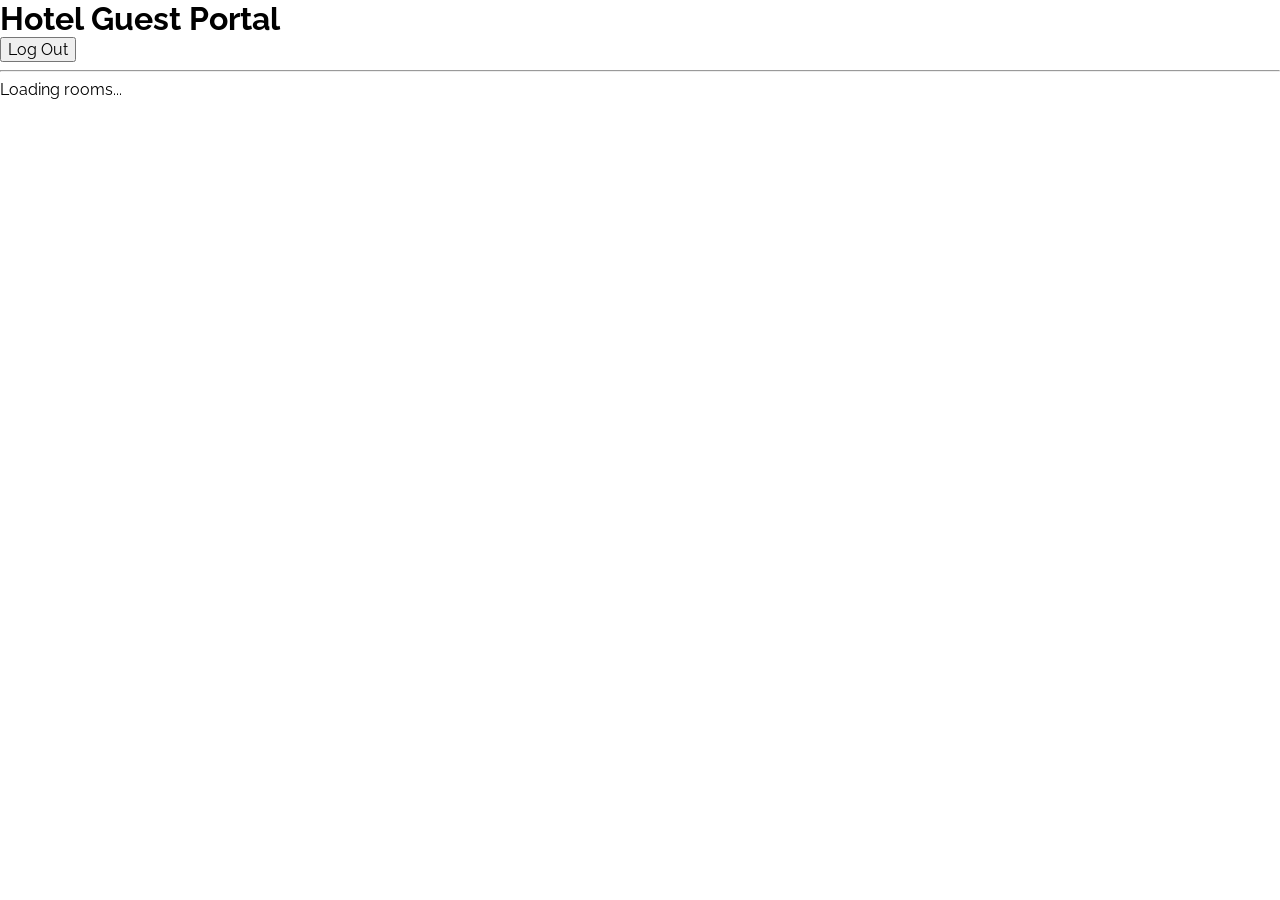
==== gateway/html/guest/index.html @ f86f78f7 "Initial commit" ====
<!DOCTYPE html>
<html>
<head>
    <meta charset="utf-8">
    <title>Guest Portal</title>

    <link href="../css/fonts.css" rel="stylesheet">
    <link href="../css/global.css" rel="stylesheet">
    <link href="/guest/styles/main.css" rel="stylesheet">
</head>
<body>
    <header>
        <h1>Hotel Guest Portal</h1>
        <button onclick="logout()">Log Out</button>
    </header>
    <hr/>
    <div id="rooms">Loading rooms...</div>

    <script src="/guest/scripts/index.js"></script>
</body>
</html>
---- gateway/html/css/fonts.css ----
@font-face {
  font-family: Raleway;
  src:
    url(./Raleway-Regular.woff2) format('woff2'),
    url(./Raleway-Regular.woff) format('woff');
  font-weight: normal;
  font-display: swap;
}

@font-face {
  font-family: Raleway;
  src:
    url(./Raleway-Bold.woff2) format('woff2'),
    url(./Raleway-Bold.woff) format('woff');
  font-weight: bold;
  font-display: swap;
}
---- gateway/html/css/global.css ----
*,
*::before,
*::after {
  box-sizing: border-box;
}

body {
  margin: 0 auto;
  font-family: Raleway, sans-serif;
}

h1,
h2,
h3,
h4,
h5,
h6,
p,
ul,
ol,
li,
blockquote {
  margin: 0;
  padding: 0;
}

a {
  color: inherit;
}

img {
  width: 100%;
}

button {
  font: inherit;
}
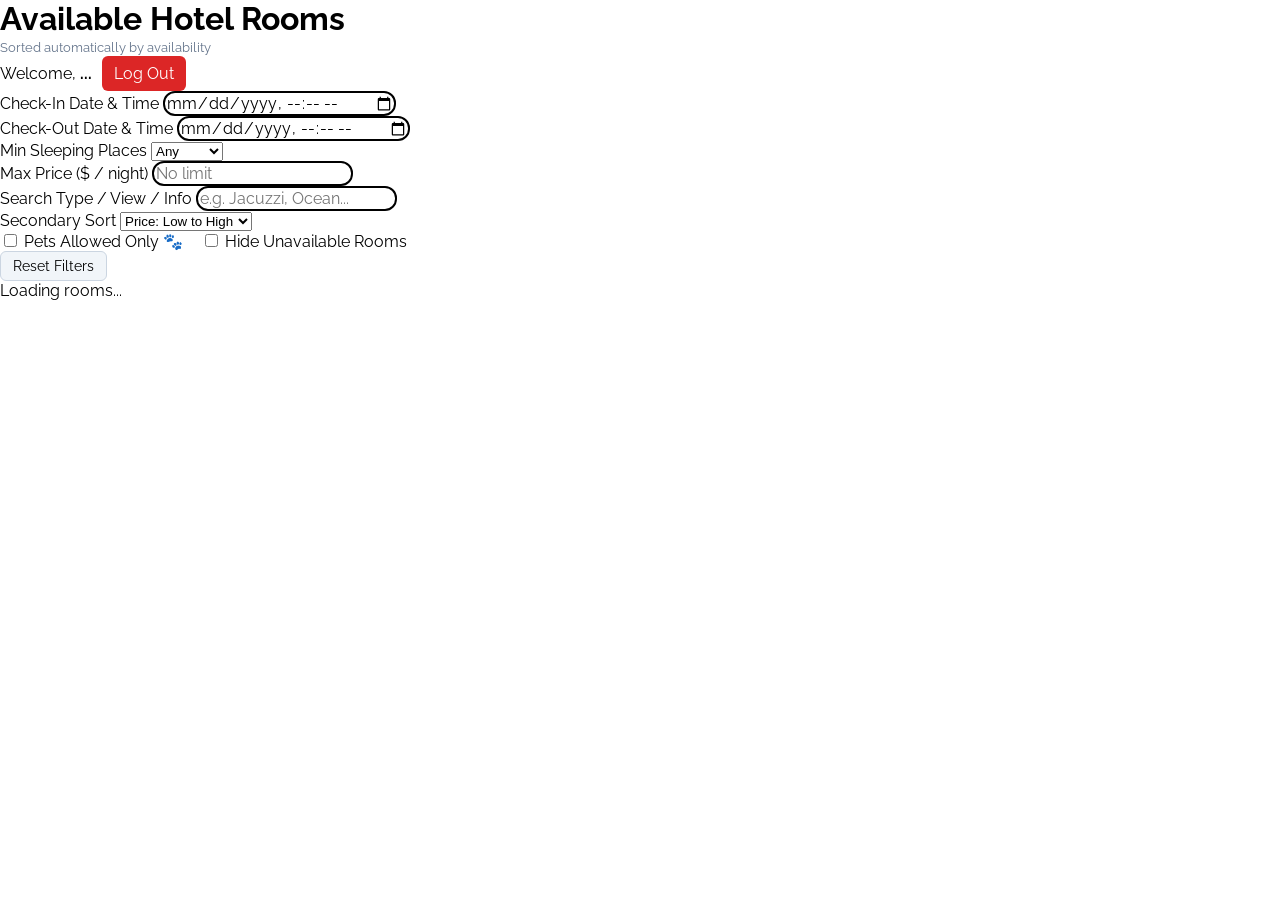
==== commit beb8843c: "Modified room logic" ====
--- a/gateway/html/guest/index.html
+++ b/gateway/html/guest/index.html
@@ -9,13 +9,81 @@
     <link href="/guest/styles/main.css" rel="stylesheet">
 </head>
 <body>
-    <header>
-        <h1>Hotel Guest Portal</h1>
-        <button onclick="logout()">Log Out</button>
-    </header>
-    <hr/>
-    <div id="rooms">Loading rooms...</div>
+    <div class="top-bar">
+        <div>
+            <h1 style="margin:0;">Available Hotel Rooms</h1>
+            <small style="color:#64748b;">Sorted automatically by availability</small>
+        </div>
+        <div style="display:flex; align-items:center; gap:10px;">
+            <span>Welcome, <b id="user-display">...</b></span>
+            <a id="admin-btn" href="/admin/" style="display:none; padding:8px 12px; background:#475569; color:white; border-radius:6px; text-decoration:none; font-size:0.85rem;">Admin Panel</a>
+            <button onclick="logout()" style="padding:8px 12px; background:#dc2626; color:white; border:none; border-radius:6px; cursor:pointer;">Log Out</button>
+        </div>
+    </div>
 
+    <!-- FILTER PANEL -->
+    <div class="filter-panel">
+        <div class="filter-grid">
+            <div class="filter-group">
+                <label>Check-In Date & Time</label>
+                <input type="datetime-local" id="f_in" onchange="renderRooms()" />
+            </div>
+            <div class="filter-group">
+                <label>Check-Out Date & Time</label>
+                <input type="datetime-local" id="f_out" onchange="renderRooms()" />
+            </div>
+            <div class="filter-group">
+                <label>Min Sleeping Places</label>
+                <select id="f_beds" onchange="renderRooms()">
+                    <option value="0">Any</option>
+                    <option value="1">1+ Beds</option>
+                    <option value="2">2+ Beds</option>
+                    <option value="3">3+ Beds</option>
+                    <option value="4">4+ Beds</option>
+                </select>
+            </div>
+            <div class="filter-group">
+                <label>Max Price ($ / night)</label>
+                <input type="number" id="f_price" placeholder="No limit" oninput="renderRooms()" />
+            </div>
+            <div class="filter-group">
+                <label>Search Type / View / Info</label>
+                <input type="text" id="f_search" placeholder="e.g. Jacuzzi, Ocean..." oninput="renderRooms()" />
+            </div>
+            <div class="filter-group">
+                <label>Secondary Sort</label>
+                <select id="f_sort" onchange="renderRooms()">
+                    <option value="price_asc">Price: Low to High</option>
+                    <option value="price_desc">Price: High to Low</option>
+                    <option value="area_desc">Area: Largest First</option>
+                    <option value="room_asc">Room Number</option>
+                </select>
+            </div>
+        </div>
+
+        <div class="filter-toggles">
+            <div style="display:flex; gap:18px; flex-wrap:wrap;">
+                <label class="checkbox-label">
+                    <input type="checkbox" id="f_pets" onchange="renderRooms()" />
+                    Pets Allowed Only 🐾
+                </label>
+                <label class="checkbox-label">
+                    <input type="checkbox" id="f_avail_only" onchange="renderRooms()" />
+                    Hide Unavailable Rooms
+                </label>
+            </div>
+            <button onclick="resetFilters()" style="padding:6px 12px; background:#f1f5f9; border:1px solid #cbd5e1; border-radius:6px; cursor:pointer; font-size:0.85rem;">
+                Reset Filters
+            </button>
+        </div>
+    </div>
+
+    <!-- ROOM CARDS CONTAINER -->
+    <div id="rooms-container" class="rooms-container">
+        Loading rooms...
+    </div>
+
+    <script src="../js/common.js"></script>
     <script src="/guest/scripts/index.js"></script>
 </body>
 </html>
--- a/gateway/html/css/global.css
+++ b/gateway/html/css/global.css
@@ -32,6 +32,8 @@
   width: 100%;
 }
 
-button {
-  font: inherit;
-}
+input, button {
+    font: inherit;
+    border: solid 2px;
+    border-radius: .75rem;
+}
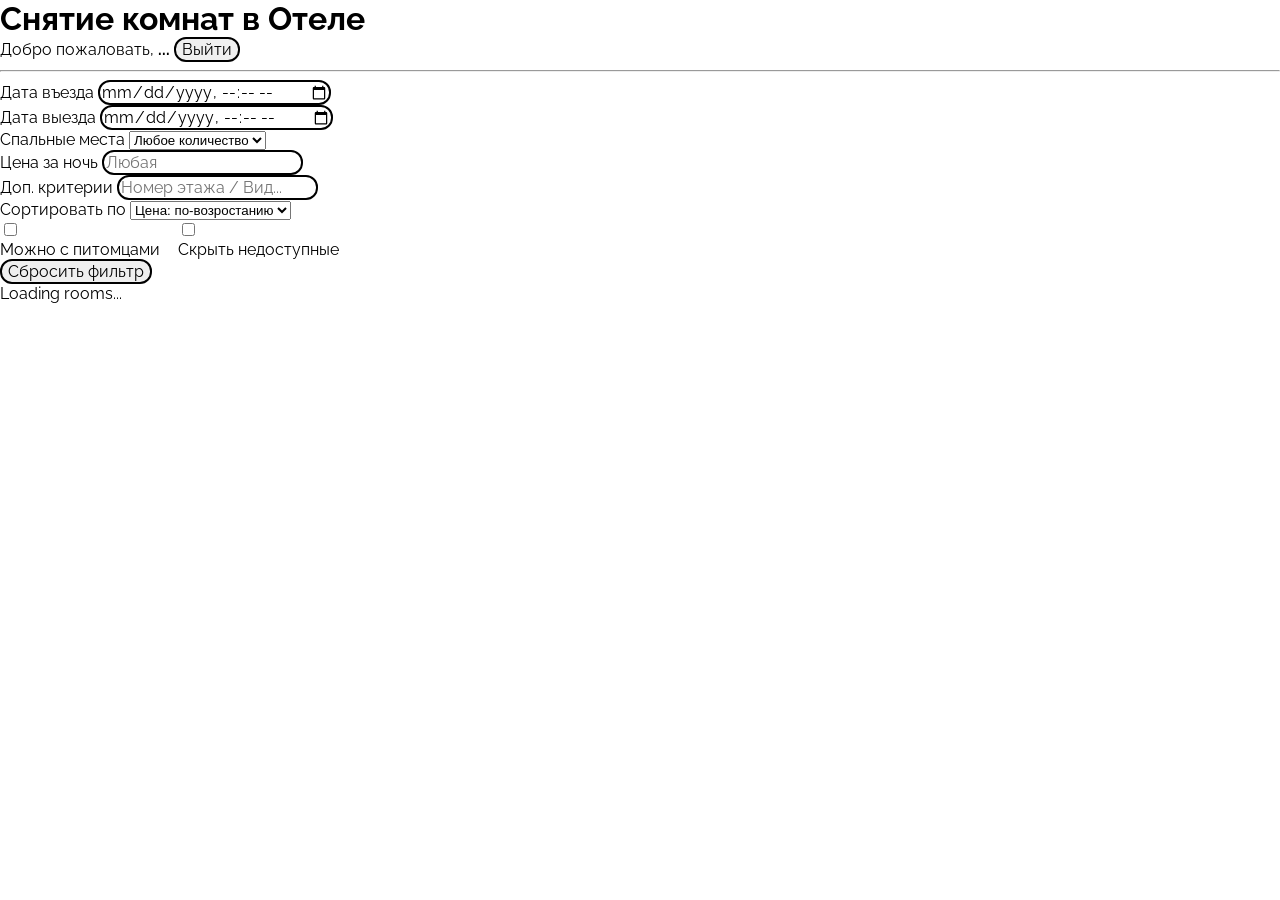
==== commit 80ecc0a3: "Deploy logic testing" ====
--- a/gateway/html/guest/index.html
+++ b/gateway/html/guest/index.html
@@ -9,54 +9,51 @@
     <link href="/guest/styles/main.css" rel="stylesheet">
 </head>
 <body>
-    <div class="top-bar">
-        <div>
-            <h1 style="margin:0;">Available Hotel Rooms</h1>
-            <small style="color:#64748b;">Sorted automatically by availability</small>
+    <header>
+        <h1 style="margin:0;">Снятие комнат в Отеле</h1>
+        <div class="header-user-menu" style="">
+            <span>Добро пожаловать, <b id="user-display">...</b></span>
+            <a href="/admin/"><button id="admin-btn" style="display:none">Панель админа</button></a>
+            <button class="logout-button" onclick="logout()">Выйти</button>
         </div>
-        <div style="display:flex; align-items:center; gap:10px;">
-            <span>Welcome, <b id="user-display">...</b></span>
-            <a id="admin-btn" href="/admin/" style="display:none; padding:8px 12px; background:#475569; color:white; border-radius:6px; text-decoration:none; font-size:0.85rem;">Admin Panel</a>
-            <button onclick="logout()" style="padding:8px 12px; background:#dc2626; color:white; border:none; border-radius:6px; cursor:pointer;">Log Out</button>
-        </div>
-    </div>
+    </header>
+    <hr>
 
-    <!-- FILTER PANEL -->
-    <div class="filter-panel">
+    <section class="filter-panel">
         <div class="filter-grid">
             <div class="filter-group">
-                <label>Check-In Date & Time</label>
-                <input type="datetime-local" id="f_in" onchange="renderRooms()" />
+                <label>Дата въезда</label>
+                <input type="datetime-local" id="f_in" required onchange="renderRooms()" />
             </div>
             <div class="filter-group">
-                <label>Check-Out Date & Time</label>
-                <input type="datetime-local" id="f_out" onchange="renderRooms()" />
+                <label>Дата выезда</label>
+                <input type="datetime-local" id="f_out" required onchange="renderRooms()" />
             </div>
             <div class="filter-group">
-                <label>Min Sleeping Places</label>
-                <select id="f_beds" onchange="renderRooms()">
-                    <option value="0">Any</option>
-                    <option value="1">1+ Beds</option>
-                    <option value="2">2+ Beds</option>
-                    <option value="3">3+ Beds</option>
-                    <option value="4">4+ Beds</option>
+                <label>Спальные места</label>
+                <select id="f_beds" required onchange="renderRooms()">
+                    <option value="0">Любое количество</option>
+                    <option value="1">1+</option>
+                    <option value="2">2+</option>
+                    <option value="3">3+</option>
+                    <option value="4">4+</option>
                 </select>
             </div>
             <div class="filter-group">
-                <label>Max Price ($ / night)</label>
-                <input type="number" id="f_price" placeholder="No limit" oninput="renderRooms()" />
+                <label>Цена за ночь</label>
+                <input type="number" id="f_price" placeholder="Любая" min="0" oninput="renderRooms()" />
             </div>
             <div class="filter-group">
-                <label>Search Type / View / Info</label>
-                <input type="text" id="f_search" placeholder="e.g. Jacuzzi, Ocean..." oninput="renderRooms()" />
+                <label>Доп. критерии</label>
+                <input type="text" id="f_search" placeholder="Номер этажа / Вид..." oninput="renderRooms()" />
             </div>
             <div class="filter-group">
-                <label>Secondary Sort</label>
+                <label>Сортировать по</label>
                 <select id="f_sort" onchange="renderRooms()">
-                    <option value="price_asc">Price: Low to High</option>
-                    <option value="price_desc">Price: High to Low</option>
-                    <option value="area_desc">Area: Largest First</option>
-                    <option value="room_asc">Room Number</option>
+                    <option value="price_asc">Цена: по-возростанию</option>
+                    <option value="price_desc">Цена: по-убыванию</option>
+                    <option value="area_desc">Наибольшая площадь</option>
+                    <option value="room_asc">Номер комнаты</option>
                 </select>
             </div>
         </div>
@@ -65,23 +62,22 @@
             <div style="display:flex; gap:18px; flex-wrap:wrap;">
                 <label class="checkbox-label">
                     <input type="checkbox" id="f_pets" onchange="renderRooms()" />
-                    Pets Allowed Only 🐾
+                    <p>Можно с питомцами</p>
                 </label>
                 <label class="checkbox-label">
                     <input type="checkbox" id="f_avail_only" onchange="renderRooms()" />
-                    Hide Unavailable Rooms
+                    <p>Скрыть недоступные</p>
                 </label>
             </div>
-            <button onclick="resetFilters()" style="padding:6px 12px; background:#f1f5f9; border:1px solid #cbd5e1; border-radius:6px; cursor:pointer; font-size:0.85rem;">
-                Reset Filters
+            <button onclick="resetFilters()">
+                Сбросить фильтр
             </button>
         </div>
-    </div>
+    </section>
 
-    <!-- ROOM CARDS CONTAINER -->
-    <div id="rooms-container" class="rooms-container">
-        Loading rooms...
-    </div>
+    <section id="rooms-container" class="rooms-container">
+        <p>Loading rooms...</p>
+    </section>
 
     <script src="../js/common.js"></script>
     <script src="/guest/scripts/index.js"></script>
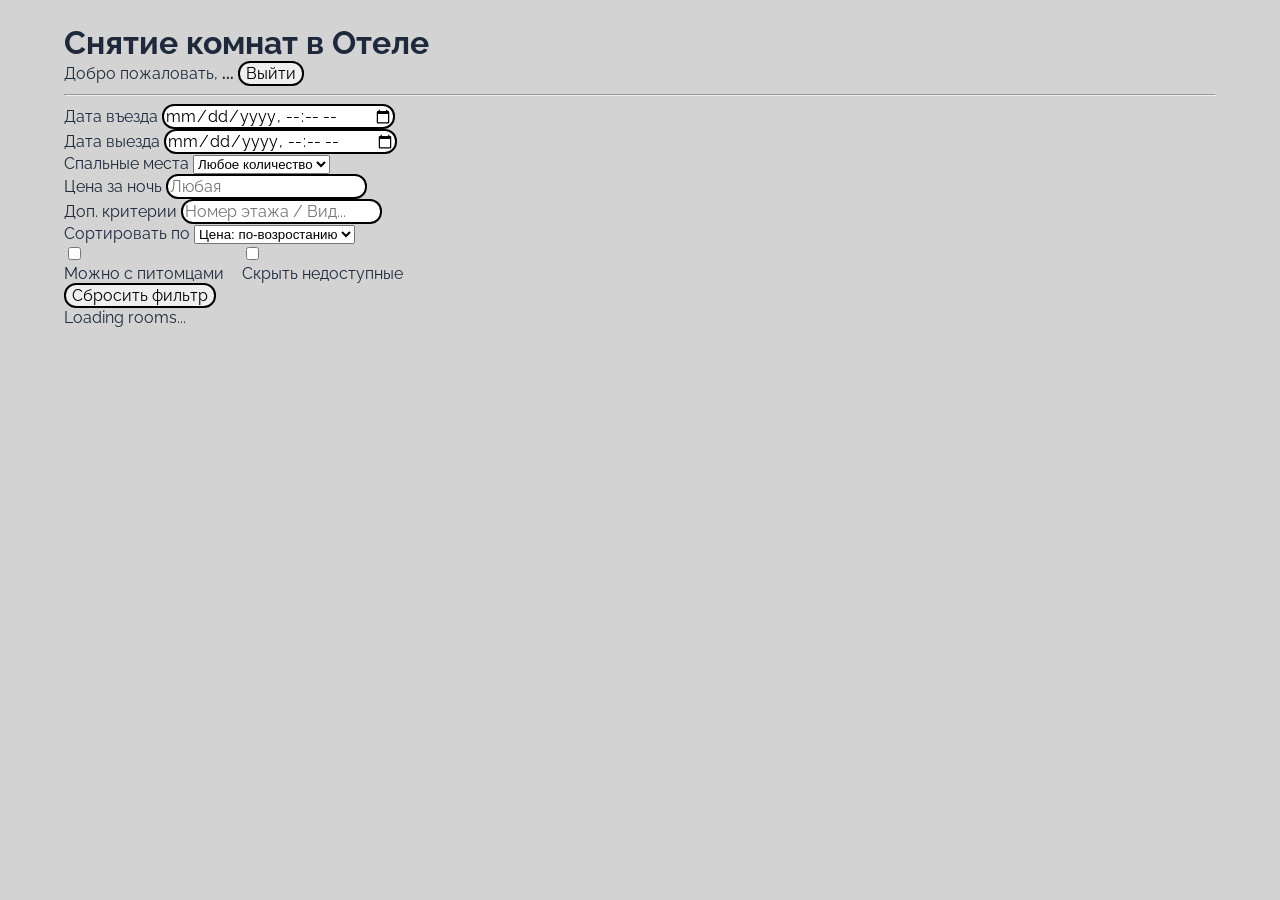
==== commit cec90026: "Updated frontend and backend, fixed deployment logic" ====
--- a/gateway/html/guest/index.html
+++ b/gateway/html/guest/index.html
@@ -2,7 +2,7 @@
 <html>
 <head>
     <meta charset="utf-8">
-    <title>Guest Portal</title>
+    <title>Портал снятия комнат в Отеле</title>
 
     <link href="../css/fonts.css" rel="stylesheet">
     <link href="../css/global.css" rel="stylesheet">
@@ -13,7 +13,7 @@
         <h1 style="margin:0;">Снятие комнат в Отеле</h1>
         <div class="header-user-menu" style="">
             <span>Добро пожаловать, <b id="user-display">...</b></span>
-            <a href="/admin/"><button id="admin-btn" style="display:none">Панель админа</button></a>
+            <a href="/admin/"><button id="admin-btn" style="display:none">Панель администратораа</button></a>
             <button class="logout-button" onclick="logout()">Выйти</button>
         </div>
     </header>
--- a/gateway/html/css/global.css
+++ b/gateway/html/css/global.css
@@ -1,13 +1,19 @@
 *,
 *::before,
 *::after {
-  box-sizing: border-box;
+    box-sizing: border-box;
 }
 
 body {
-  margin: 0 auto;
-  font-family: Raleway, sans-serif;
+    margin: 0 auto;
+    font-family: Raleway, sans-serif;
+    max-width: 1200px;
+    margin: 0 auto;
+    padding: 1.5rem;
+    background: #d3d3d3;
+    color: #1e293b;
 }
+
 
 h1,
 h2,
@@ -20,20 +26,21 @@
 ol,
 li,
 blockquote {
-  margin: 0;
-  padding: 0;
+    margin: 0;
+    padding: 0;
 }
 
 a {
-  color: inherit;
+    color: inherit;
 }
 
 img {
-  width: 100%;
+    width: 100%;
 }
 
 input, button {
     font: inherit;
     border: solid 2px;
     border-radius: .75rem;
-}+
+}
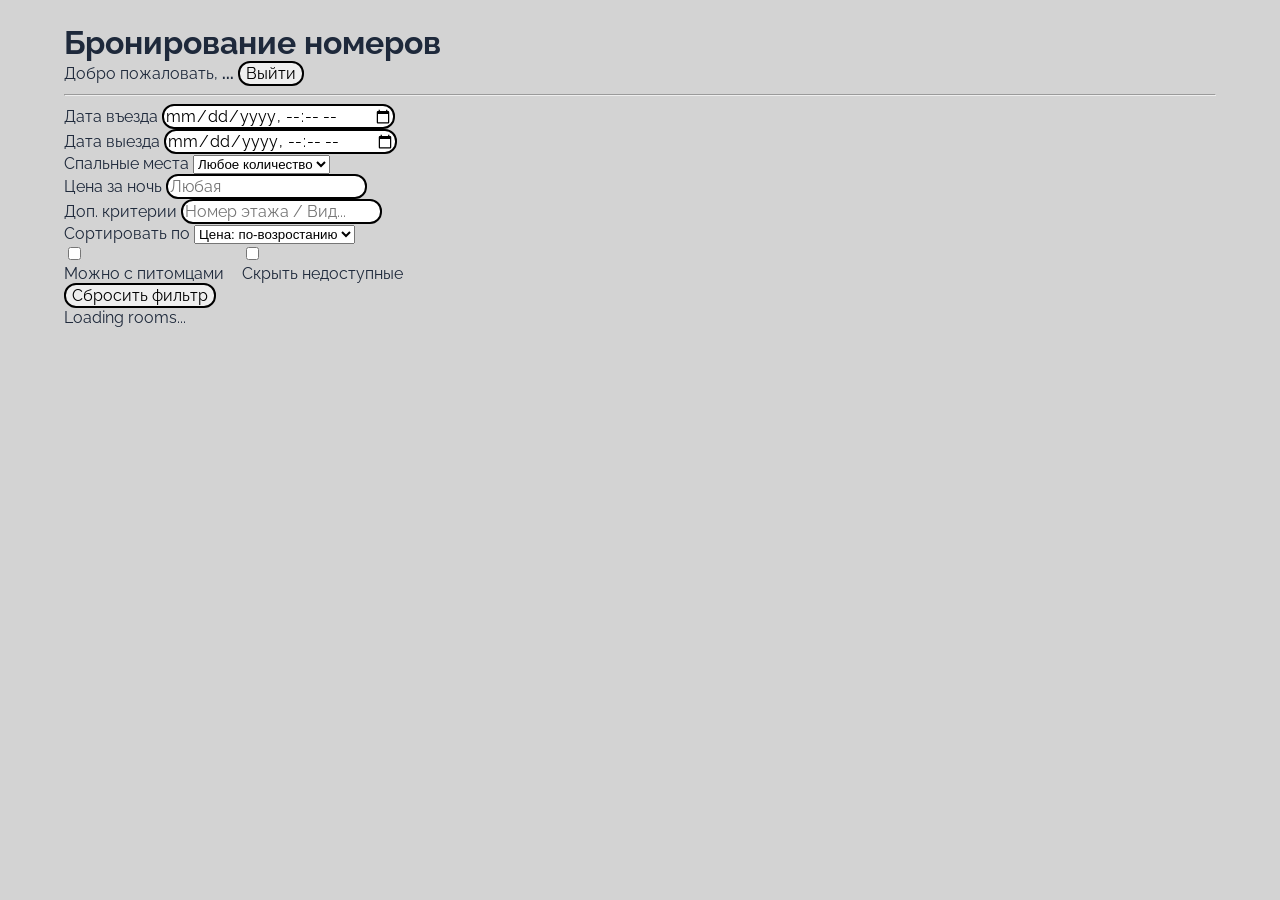
==== commit 82ae6412: "Updated frontend" ====
--- a/gateway/html/guest/index.html
+++ b/gateway/html/guest/index.html
@@ -2,7 +2,7 @@
 <html>
 <head>
     <meta charset="utf-8">
-    <title>Портал снятия комнат в Отеле</title>
+    <title>Портал бронирования Отеля</title>
 
     <link href="../css/fonts.css" rel="stylesheet">
     <link href="../css/global.css" rel="stylesheet">
@@ -10,7 +10,7 @@
 </head>
 <body>
     <header>
-        <h1 style="margin:0;">Снятие комнат в Отеле</h1>
+        <h1 style="margin:0;">Бронирование номеров</h1>
         <div class="header-user-menu" style="">
             <span>Добро пожаловать, <b id="user-display">...</b></span>
             <a href="/admin/"><button id="admin-btn" style="display:none">Панель администратораа</button></a>
--- a/gateway/html/css/global.css
+++ b/gateway/html/css/global.css
@@ -8,7 +8,6 @@
     margin: 0 auto;
     font-family: Raleway, sans-serif;
     max-width: 1200px;
-    margin: 0 auto;
     padding: 1.5rem;
     background: #d3d3d3;
     color: #1e293b;
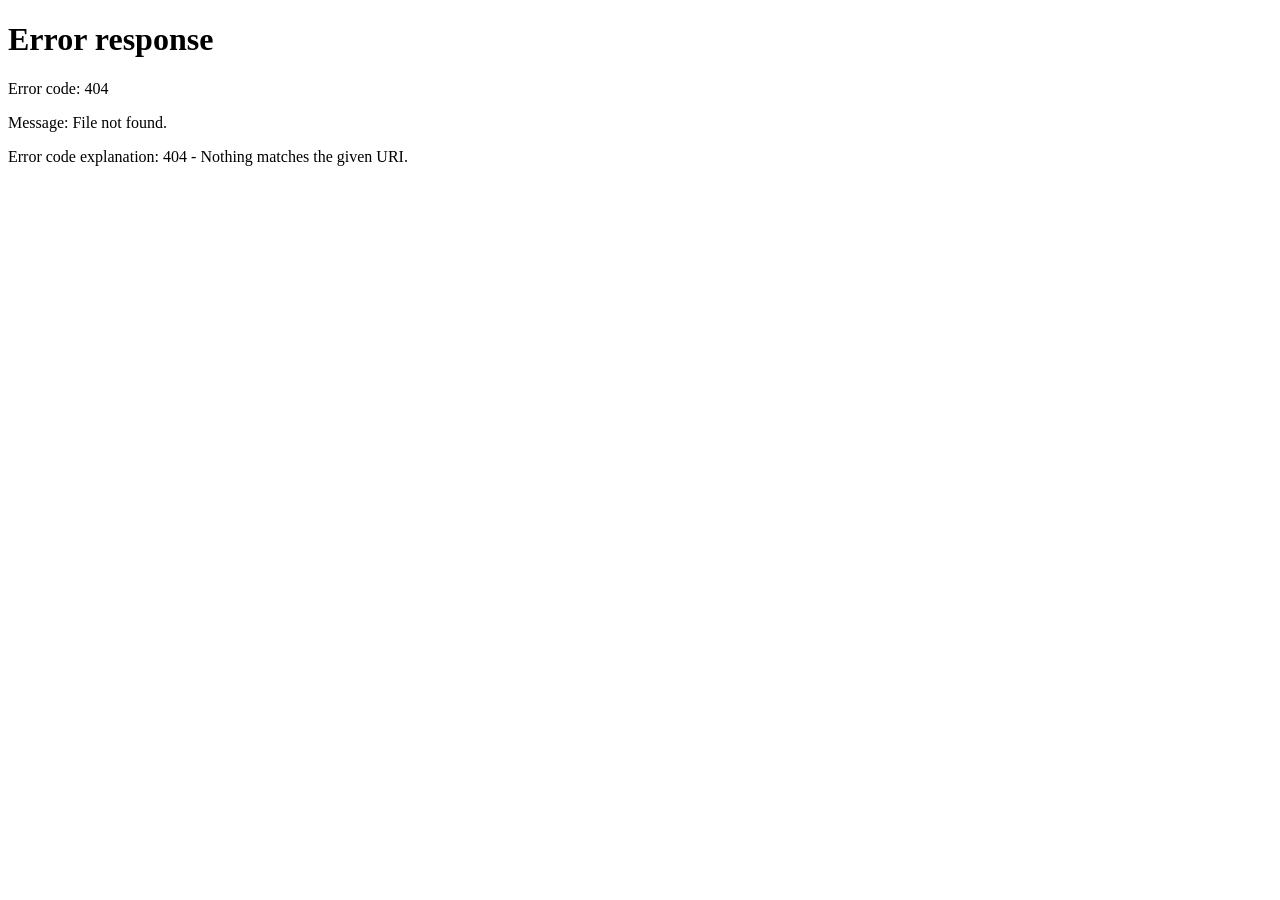
==== commit 23a7ff94: "Updated deployment and composing logic" ====
--- a/gateway/html/guest/index.html
+++ b/gateway/html/guest/index.html
@@ -6,7 +6,7 @@
 
     <link href="../css/fonts.css" rel="stylesheet">
     <link href="../css/global.css" rel="stylesheet">
-    <link href="/guest/styles/main.css" rel="stylesheet">
+    <link href="styles/main.css" rel="stylesheet">
 </head>
 <body>
     <header>
@@ -80,6 +80,6 @@
     </section>
 
     <script src="../js/common.js"></script>
-    <script src="/guest/scripts/index.js"></script>
+    <script src="scripts/index.js"></script>
 </body>
 </html>
--- a/gateway/html/guest/styles/main.css
+++ b/gateway/html/guest/styles/main.css
@@ -0,0 +1,257 @@
+/* Global */
+input, select {
+    min-height: 2.5rem;
+}
+
+button {
+    padding: .7rem;
+}
+
+input:hover, select:hover, button:hover {
+    background-color: #96abba;
+}
+
+a {
+    text-decoration: none;
+}
+
+/* header */
+header {
+    display: flex;
+    justify-content: space-between;
+    align-items: center;
+    margin-bottom: 1.25rem;
+    padding: 1.25rem 2rem;
+}
+
+.header-user-menu {
+    display: flex;
+    padding: .5rem 1rem;
+    align-items: center;
+    gap: 2rem;
+}
+
+.logout-button {
+    background-color: lightcoral;
+}
+
+/* filter */
+.filter-panel {
+    position: sticky;
+    top: 15px;
+    background: #ededed;
+    border: 2px solid #e2e8f0;
+    border-radius: 10px;
+    padding: 1rem 1.25rem;
+    margin-bottom: 1.5rem;
+    box-shadow: 0 1px 3px rgba(0, 0, 0, 0.55);
+}
+
+.filter-grid {
+    display: grid;
+    grid-template-columns: repeat(auto-fit, minmax(170px, 1fr));
+    gap: 12px;
+    align-items: end;
+}
+
+.filter-group label {
+    display: block;
+    font-size: 0.8rem;
+    font-weight: 600;
+    color: #475569;
+    margin-bottom: 4px;
+}
+
+.filter-group input,
+.filter-group select {
+    width: 100%;
+    padding: 8px 10px;
+    border: 1px solid #cbd5e1;
+    border-radius: 6px;
+    font-size: 0.9rem;
+    appearance: none;
+}
+
+.filter-toggles {
+    display: flex;
+    flex-wrap: wrap;
+    gap: 18px;
+    margin-top: 12px;
+    padding-top: 12px;
+    border-top: 1px solid #f1f5f9;
+    align-items: center;
+    justify-content: space-between;
+}
+
+.checkbox-label {
+    display: flex;
+    align-items: center;
+    gap: 6px;
+    font-size: 0.9rem;
+    cursor: pointer;
+    user-select: none;
+}
+
+/* Scrollable Room Cards Container */
+.rooms-container {
+    display: flex;
+    flex-direction: column;
+    gap: 14px;
+    max-height: calc(100vh - 18rem);
+    overflow-y: visible;
+    padding: 1rem;
+}
+
+.room-card {
+    display: flex;
+    justify-content: space-between;
+    align-items: center;
+    flex-shrink: 0;
+    background: #ededed;
+    border: 2px solid #e2e8f0;
+    border-radius: 10px;
+    padding: 1rem 1.25rem;
+    margin-bottom: 1.5rem;
+    box-shadow: 4px 3px 7px -1px rgba(0,0,0,0.55);
+    gap: 1.5rem;
+    transition: transform 0.12s ease, box-shadow 0.12s ease;
+}
+
+.room-card:hover {
+    box-shadow: 0 4px 12px rgba(0, 0, 0, 0.46);
+}
+
+.room-card.unavailable {
+    opacity: 0.68;
+    background: #f8fafc;
+}
+
+.room-header {
+    display: flex;
+    align-items: center;
+    gap: 10px;
+    margin-bottom: 6px;
+}
+
+.room-title {
+    font-size: 1.2rem;
+    font-weight: 700;
+    margin: 0;
+}
+
+.room-specs {
+    text-decoration: underline;
+    text-underline-offset: 5px;
+}
+
+.area-badge {
+    background: #e0f2fe;
+    color: #0369a1;
+    font-weight: 600;
+    font-size: 0.8rem;
+    padding: 3px 8px;
+    border-radius: 999px;
+}
+
+.status-badge {
+    font-size: 0.78rem;
+    font-weight: 700;
+    padding: 3px 9px;
+    border-radius: 999px;
+    text-transform: uppercase;
+}
+
+.status-available {
+    background: #dcfce7;
+    color: #15803d;
+}
+
+.status-held {
+    background: #fef3c7;
+    color: #b45309;
+}
+
+.status-booked {
+    background: #fee2e2;
+    color: #b91c1c;
+}
+
+.room-specs {
+    display: flex;
+    flex-wrap: wrap;
+    gap: 14px;
+    font-size: 0.92rem;
+    color: #475569;
+    margin: 8px 0;
+}
+
+.tags-row {
+    display: flex;
+    flex-wrap: wrap;
+    gap: 6px;
+    margin-top: 8px;
+}
+
+.info-tag {
+    background: #d3d3d3;
+    border: 1px solid #e2e8f0;
+    color: #334155;
+    font-size: 0.78rem;
+    margin-top: 0.4rem;
+    padding: 3px 8px;
+    border-radius: 5px;
+}
+
+.room-action {
+    display: flex;
+    flex-direction: column;
+    align-items: flex-end;
+    gap: 8px;
+    min-width: 155px;
+    flex-shrink: 0;
+}
+
+.price-box {
+    font-size: 1.35rem;
+    font-weight: 800;
+    color: #0f172a;
+}
+
+.price-box span {
+    font-size: 0.85rem;
+    font-weight: 400;
+    color: #64748b;
+}
+
+.rent-btn {
+    flex-shrink: 0;
+    padding: 10px 18px;
+    border-radius: 8px;
+    border: 1px solid transparent;
+    background: #2563eb;
+    color: #ffffff;
+    font-weight: 600;
+    cursor: pointer;
+    text-decoration: none;
+    text-align: center;
+    width: 100%;
+    box-sizing: border-box;
+}
+
+.rent-btn:hover {
+    background: #1d4ed8;
+}
+
+.rent-btn.secondary {
+    background: #ffffff;
+    border-color: #cbd5e1;
+    color: #334155;
+}
+
+.label-no-rooms {
+    text-align: center;
+    padding: 2rem;
+    color: #64748b;
+    background: #fff;
+    border-radius: 10px;
+}
